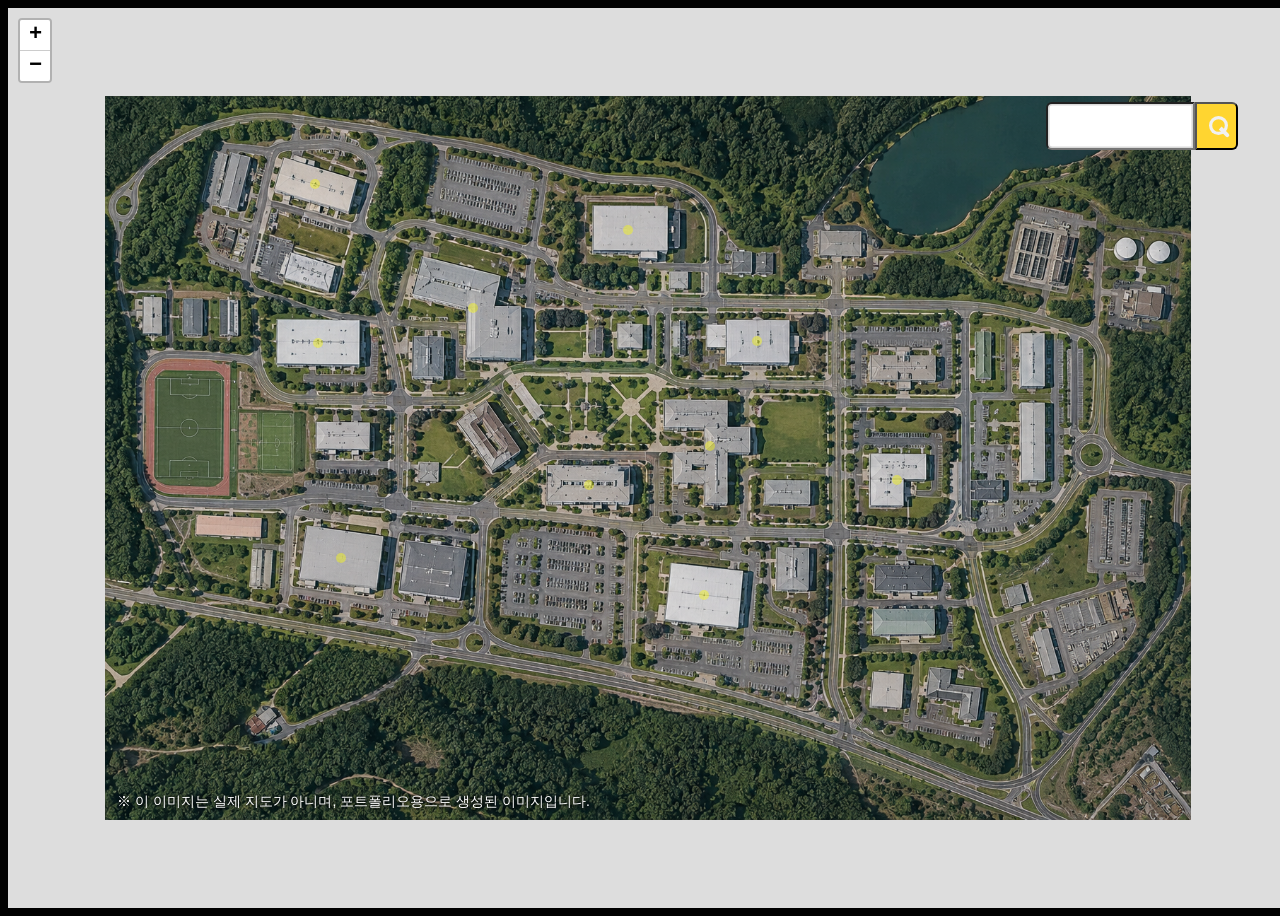
==== bas-rebuild/home.html @ a335b6c9 "refactor: move the app into bas-rebuild/" ====
<!doctype html>
<!-- @noSnoop -->
<html lang="en">
  <head>
    <meta charset="UTF-8" />
    <title>UMCS OVERVIEW</title>
    <link rel="stylesheet" href="./lib/leaflet/leaflet.css" />
    <link rel="stylesheet" href="style.css" />
  </head>

  <body>
    <div id="map"></div>
    <div class="listBox"></div>

    <div class="srch_form autocomplete">
      <form action="" class="search-bar">
        <input
          type="search"
          name="search"
          id="search"
          onkeyup="filter()"
          pattern=".*\S.*"
          required
        />
        <button class="search-btn" type="submit">
          <span>Search</span>
        </button>
      </form>
      <div id="autoMaker"></div>
    </div>
  </body>

  <script src="./lib/leaflet/leaflet.js"></script>
  <script src="main.js"></script>
</html>
---- bas-rebuild/lib/leaflet/leaflet.css ----
/* required styles */

.leaflet-pane,
.leaflet-tile,
.leaflet-marker-icon,
.leaflet-marker-shadow,
.leaflet-tile-container,
.leaflet-pane > svg,
.leaflet-pane > canvas,
.leaflet-zoom-box,
.leaflet-image-layer,
.leaflet-layer {
	position: absolute;
	left: 0;
	top: 0;
	}
.leaflet-container {
	overflow: hidden;
	}
.leaflet-tile,
.leaflet-marker-icon,
.leaflet-marker-shadow {
	-webkit-user-select: none;
	   -moz-user-select: none;
	        user-select: none;
	  -webkit-user-drag: none;
	}
/* Prevents IE11 from highlighting tiles in blue */
.leaflet-tile::selection {
	background: transparent;
}
/* Safari renders non-retina tile on retina better with this, but Chrome is worse */
.leaflet-safari .leaflet-tile {
	image-rendering: -webkit-optimize-contrast;
	}
/* hack that prevents hw layers "stretching" when loading new tiles */
.leaflet-safari .leaflet-tile-container {
	width: 1600px;
	height: 1600px;
	-webkit-transform-origin: 0 0;
	}
.leaflet-marker-icon,
.leaflet-marker-shadow {
	display: block;
	}
/* .leaflet-container svg: reset svg max-width decleration shipped in Joomla! (joomla.org) 3.x */
/* .leaflet-container img: map is broken in FF if you have max-width: 100% on tiles */
.leaflet-container .leaflet-overlay-pane svg {
	max-width: none !important;
	max-height: none !important;
	}
.leaflet-container .leaflet-marker-pane img,
.leaflet-container .leaflet-shadow-pane img,
.leaflet-container .leaflet-tile-pane img,
.leaflet-container img.leaflet-image-layer,
.leaflet-container .leaflet-tile {
	max-width: none !important;
	max-height: none !important;
	width: auto;
	padding: 0;
	}

.leaflet-container img.leaflet-tile {
	/* See: https://bugs.chromium.org/p/chromium/issues/detail?id=600120 */
	mix-blend-mode: plus-lighter;
}

.leaflet-container.leaflet-touch-zoom {
	-ms-touch-action: pan-x pan-y;
	touch-action: pan-x pan-y;
	}
.leaflet-container.leaflet-touch-drag {
	-ms-touch-action: pinch-zoom;
	/* Fallback for FF which doesn't support pinch-zoom */
	touch-action: none;
	touch-action: pinch-zoom;
}
.leaflet-container.leaflet-touch-drag.leaflet-touch-zoom {
	-ms-touch-action: none;
	touch-action: none;
}
.leaflet-container {
	-webkit-tap-highlight-color: transparent;
}
.leaflet-container a {
	-webkit-tap-highlight-color: rgba(51, 181, 229, 0.4);
}
.leaflet-tile {
	filter: inherit;
	visibility: hidden;
	}
.leaflet-tile-loaded {
	visibility: inherit;
	}
.leaflet-zoom-box {
	width: 0;
	height: 0;
	-moz-box-sizing: border-box;
	     box-sizing: border-box;
	z-index: 800;
	}
/* workaround for https://bugzilla.mozilla.org/show_bug.cgi?id=888319 */
.leaflet-overlay-pane svg {
	-moz-user-select: none;
	}

.leaflet-pane         { z-index: 400; }

.leaflet-tile-pane    { z-index: 200; }
.leaflet-overlay-pane { z-index: 400; }
.leaflet-shadow-pane  { z-index: 500; }
.leaflet-marker-pane  { z-index: 600; }
.leaflet-tooltip-pane   { z-index: 650; }
.leaflet-popup-pane   { z-index: 700; }

.leaflet-map-pane canvas { z-index: 100; }
.leaflet-map-pane svg    { z-index: 200; }

.leaflet-vml-shape {
	width: 1px;
	height: 1px;
	}
.lvml {
	behavior: url(#default#VML);
	display: inline-block;
	position: absolute;
	}


/* control positioning */

.leaflet-control {
	position: relative;
	z-index: 800;
	pointer-events: visiblePainted; /* IE 9-10 doesn't have auto */
	pointer-events: auto;
	}
.leaflet-top,
.leaflet-bottom {
	position: absolute;
	z-index: 1000;
	pointer-events: none;
	}
.leaflet-top {
	top: 0;
	}
.leaflet-right {
	right: 0;
	}
.leaflet-bottom {
	bottom: 0;
	}
.leaflet-left {
	left: 0;
	}
.leaflet-control {
	float: left;
	clear: both;
	}
.leaflet-right .leaflet-control {
	float: right;
	}
.leaflet-top .leaflet-control {
	margin-top: 10px;
	}
.leaflet-bottom .leaflet-control {
	margin-bottom: 10px;
	}
.leaflet-left .leaflet-control {
	margin-left: 10px;
	}
.leaflet-right .leaflet-control {
	margin-right: 10px;
	}


/* zoom and fade animations */

.leaflet-fade-anim .leaflet-popup {
	opacity: 0;
	-webkit-transition: opacity 0.2s linear;
	   -moz-transition: opacity 0.2s linear;
	        transition: opacity 0.2s linear;
	}
.leaflet-fade-anim .leaflet-map-pane .leaflet-popup {
	opacity: 1;
	}
.leaflet-zoom-animated {
	-webkit-transform-origin: 0 0;
	    -ms-transform-origin: 0 0;
	        transform-origin: 0 0;
	}
svg.leaflet-zoom-animated {
	will-change: transform;
}

.leaflet-zoom-anim .leaflet-zoom-animated {
	-webkit-transition: -webkit-transform 0.25s cubic-bezier(0,0,0.25,1);
	   -moz-transition:    -moz-transform 0.25s cubic-bezier(0,0,0.25,1);
	        transition:         transform 0.25s cubic-bezier(0,0,0.25,1);
	}
.leaflet-zoom-anim .leaflet-tile,
.leaflet-pan-anim .leaflet-tile {
	-webkit-transition: none;
	   -moz-transition: none;
	        transition: none;
	}

.leaflet-zoom-anim .leaflet-zoom-hide {
	visibility: hidden;
	}


/* cursors */

.leaflet-interactive {
	cursor: pointer;
	}
.leaflet-grab {
	cursor: -webkit-grab;
	cursor:    -moz-grab;
	cursor:         grab;
	}
.leaflet-crosshair,
.leaflet-crosshair .leaflet-interactive {
	cursor: crosshair;
	}
.leaflet-popup-pane,
.leaflet-control {
	cursor: auto;
	}
.leaflet-dragging .leaflet-grab,
.leaflet-dragging .leaflet-grab .leaflet-interactive,
.leaflet-dragging .leaflet-marker-draggable {
	cursor: move;
	cursor: -webkit-grabbing;
	cursor:    -moz-grabbing;
	cursor:         grabbing;
	}

/* marker & overlays interactivity */
.leaflet-marker-icon,
.leaflet-marker-shadow,
.leaflet-image-layer,
.leaflet-pane > svg path,
.leaflet-tile-container {
	pointer-events: none;
	}

.leaflet-marker-icon.leaflet-interactive,
.leaflet-image-layer.leaflet-interactive,
.leaflet-pane > svg path.leaflet-interactive,
svg.leaflet-image-layer.leaflet-interactive path {
	pointer-events: visiblePainted; /* IE 9-10 doesn't have auto */
	pointer-events: auto;
	}

/* visual tweaks */

.leaflet-container {
	background: #ddd;
	outline-offset: 1px;
	}
.leaflet-container a {
	color: #0078A8;
	}
.leaflet-zoom-box {
	border: 2px dotted #38f;
	background: rgba(255,255,255,0.5);
	}


/* general typography */
.leaflet-container {
	font-family: "Helvetica Neue", Arial, Helvetica, sans-serif;
	font-size: 12px;
	font-size: 0.75rem;
	line-height: 1.5;
	}


/* general toolbar styles */

.leaflet-bar {
	box-shadow: 0 1px 5px rgba(0,0,0,0.65);
	border-radius: 4px;
	}
.leaflet-bar a {
	background-color: #fff;
	border-bottom: 1px solid #ccc;
	width: 26px;
	height: 26px;
	line-height: 26px;
	display: block;
	text-align: center;
	text-decoration: none;
	color: black;
	}
.leaflet-bar a,
.leaflet-control-layers-toggle {
	background-position: 50% 50%;
	background-repeat: no-repeat;
	display: block;
	}
.leaflet-bar a:hover,
.leaflet-bar a:focus {
	background-color: #f4f4f4;
	}
.leaflet-bar a:first-child {
	border-top-left-radius: 4px;
	border-top-right-radius: 4px;
	}
.leaflet-bar a:last-child {
	border-bottom-left-radius: 4px;
	border-bottom-right-radius: 4px;
	border-bottom: none;
	}
.leaflet-bar a.leaflet-disabled {
	cursor: default;
	background-color: #f4f4f4;
	color: #bbb;
	}

.leaflet-touch .leaflet-bar a {
	width: 30px;
	height: 30px;
	line-height: 30px;
	}
.leaflet-touch .leaflet-bar a:first-child {
	border-top-left-radius: 2px;
	border-top-right-radius: 2px;
	}
.leaflet-touch .leaflet-bar a:last-child {
	border-bottom-left-radius: 2px;
	border-bottom-right-radius: 2px;
	}

/* zoom control */

.leaflet-control-zoom-in,
.leaflet-control-zoom-out {
	font: bold 18px 'Lucida Console', Monaco, monospace;
	text-indent: 1px;
	}

.leaflet-touch .leaflet-control-zoom-in, .leaflet-touch .leaflet-control-zoom-out  {
	font-size: 22px;
	}


/* layers control */

.leaflet-control-layers {
	box-shadow: 0 1px 5px rgba(0,0,0,0.4);
	background: #fff;
	border-radius: 5px;
	}
.leaflet-control-layers-toggle {
	background-image: url(images/layers.png);
	width: 36px;
	height: 36px;
	}
.leaflet-retina .leaflet-control-layers-toggle {
	background-image: url(images/layers-2x.png);
	background-size: 26px 26px;
	}
.leaflet-touch .leaflet-control-layers-toggle {
	width: 44px;
	height: 44px;
	}
.leaflet-control-layers .leaflet-control-layers-list,
.leaflet-control-layers-expanded .leaflet-control-layers-toggle {
	display: none;
	}
.leaflet-control-layers-expanded .leaflet-control-layers-list {
	display: block;
	position: relative;
	}
.leaflet-control-layers-expanded {
	padding: 6px 10px 6px 6px;
	color: #333;
	background: #fff;
	}
.leaflet-control-layers-scrollbar {
	overflow-y: scroll;
	overflow-x: hidden;
	padding-right: 5px;
	}
.leaflet-control-layers-selector {
	margin-top: 2px;
	position: relative;
	top: 1px;
	}
.leaflet-control-layers label {
	display: block;
	font-size: 13px;
	font-size: 1.08333em;
	}
.leaflet-control-layers-separator {
	height: 0;
	border-top: 1px solid #ddd;
	margin: 5px -10px 5px -6px;
	}

/* Default icon URLs */
.leaflet-default-icon-path { /* used only in path-guessing heuristic, see L.Icon.Default */
	background-image: url(images/marker-icon.png);
	}


/* attribution and scale controls */

.leaflet-container .leaflet-control-attribution {
	background: #fff;
	background: rgba(255, 255, 255, 0.8);
	margin: 0;
	}
.leaflet-control-attribution,
.leaflet-control-scale-line {
	padding: 0 5px;
	color: #333;
	line-height: 1.4;
	}
.leaflet-control-attribution a {
	text-decoration: none;
	}
.leaflet-control-attribution a:hover,
.leaflet-control-attribution a:focus {
	text-decoration: underline;
	}
.leaflet-attribution-flag {
	display: inline !important;
	vertical-align: baseline !important;
	width: 1em;
	height: 0.6669em;
	}
.leaflet-left .leaflet-control-scale {
	margin-left: 5px;
	}
.leaflet-bottom .leaflet-control-scale {
	margin-bottom: 5px;
	}
.leaflet-control-scale-line {
	border: 2px solid #777;
	border-top: none;
	line-height: 1.1;
	padding: 2px 5px 1px;
	white-space: nowrap;
	-moz-box-sizing: border-box;
	     box-sizing: border-box;
	background: rgba(255, 255, 255, 0.8);
	text-shadow: 1px 1px #fff;
	}
.leaflet-control-scale-line:not(:first-child) {
	border-top: 2px solid #777;
	border-bottom: none;
	margin-top: -2px;
	}
.leaflet-control-scale-line:not(:first-child):not(:last-child) {
	border-bottom: 2px solid #777;
	}

.leaflet-touch .leaflet-control-attribution,
.leaflet-touch .leaflet-control-layers,
.leaflet-touch .leaflet-bar {
	box-shadow: none;
	}
.leaflet-touch .leaflet-control-layers,
.leaflet-touch .leaflet-bar {
	border: 2px solid rgba(0,0,0,0.2);
	background-clip: padding-box;
	}


/* popup */

.leaflet-popup {
	position: absolute;
	text-align: center;
	margin-bottom: 20px;
	}
.leaflet-popup-content-wrapper {
	padding: 1px;
	text-align: left;
	border-radius: 12px;
	}
.leaflet-popup-content {
	margin: 13px 24px 13px 20px;
	line-height: 1.3;
	font-size: 13px;
	font-size: 1.08333em;
	min-height: 1px;
	}
.leaflet-popup-content p {
	margin: 17px 0;
	margin: 1.3em 0;
	}
.leaflet-popup-tip-container {
	width: 40px;
	height: 20px;
	position: absolute;
	left: 50%;
	margin-top: -1px;
	margin-left: -20px;
	overflow: hidden;
	pointer-events: none;
	}
.leaflet-popup-tip {
	width: 17px;
	height: 17px;
	padding: 1px;

	margin: -10px auto 0;
	pointer-events: auto;

	-webkit-transform: rotate(45deg);
	   -moz-transform: rotate(45deg);
	    -ms-transform: rotate(45deg);
	        transform: rotate(45deg);
	}
.leaflet-popup-content-wrapper,
.leaflet-popup-tip {
	background: white;
	color: #333;
	box-shadow: 0 3px 14px rgba(0,0,0,0.4);
	}
.leaflet-container a.leaflet-popup-close-button {
	position: absolute;
	top: 0;
	right: 0;
	border: none;
	text-align: center;
	width: 24px;
	height: 24px;
	font: 16px/24px Tahoma, Verdana, sans-serif;
	color: #757575;
	text-decoration: none;
	background: transparent;
	}
.leaflet-container a.leaflet-popup-close-button:hover,
.leaflet-container a.leaflet-popup-close-button:focus {
	color: #585858;
	}
.leaflet-popup-scrolled {
	overflow: auto;
	}

.leaflet-oldie .leaflet-popup-content-wrapper {
	-ms-zoom: 1;
	}
.leaflet-oldie .leaflet-popup-tip {
	width: 24px;
	margin: 0 auto;

	-ms-filter: "progid:DXImageTransform.Microsoft.Matrix(M11=0.70710678, M12=0.70710678, M21=-0.70710678, M22=0.70710678)";
	filter: progid:DXImageTransform.Microsoft.Matrix(M11=0.70710678, M12=0.70710678, M21=-0.70710678, M22=0.70710678);
	}

.leaflet-oldie .leaflet-control-zoom,
.leaflet-oldie .leaflet-control-layers,
.leaflet-oldie .leaflet-popup-content-wrapper,
.leaflet-oldie .leaflet-popup-tip {
	border: 1px solid #999;
	}


/* div icon */

.leaflet-div-icon {
	background: #fff;
	border: 1px solid #666;
	}


/* Tooltip */
/* Base styles for the element that has a tooltip */
.leaflet-tooltip {
	position: absolute;
	padding: 6px;
	background-color: #fff;
	border: 1px solid #fff;
	border-radius: 3px;
	color: #222;
	white-space: nowrap;
	-webkit-user-select: none;
	-moz-user-select: none;
	-ms-user-select: none;
	user-select: none;
	pointer-events: none;
	box-shadow: 0 1px 3px rgba(0,0,0,0.4);
	}
.leaflet-tooltip.leaflet-interactive {
	cursor: pointer;
	pointer-events: auto;
	}
.leaflet-tooltip-top:before,
.leaflet-tooltip-bottom:before,
.leaflet-tooltip-left:before,
.leaflet-tooltip-right:before {
	position: absolute;
	pointer-events: none;
	border: 6px solid transparent;
	background: transparent;
	content: "";
	}

/* Directions */

.leaflet-tooltip-bottom {
	margin-top: 6px;
}
.leaflet-tooltip-top {
	margin-top: -6px;
}
.leaflet-tooltip-bottom:before,
.leaflet-tooltip-top:before {
	left: 50%;
	margin-left: -6px;
	}
.leaflet-tooltip-top:before {
	bottom: 0;
	margin-bottom: -12px;
	border-top-color: #fff;
	}
.leaflet-tooltip-bottom:before {
	top: 0;
	margin-top: -12px;
	margin-left: -6px;
	border-bottom-color: #fff;
	}
.leaflet-tooltip-left {
	margin-left: -6px;
}
.leaflet-tooltip-right {
	margin-left: 6px;
}
.leaflet-tooltip-left:before,
.leaflet-tooltip-right:before {
	top: 50%;
	margin-top: -6px;
	}
.leaflet-tooltip-left:before {
	right: 0;
	margin-right: -12px;
	border-left-color: #fff;
	}
.leaflet-tooltip-right:before {
	left: 0;
	margin-left: -12px;
	border-right-color: #fff;
	}

/* Printing */

@media print {
	/* Prevent printers from removing background-images of controls. */
	.leaflet-control {
		-webkit-print-color-adjust: exact;
		print-color-adjust: exact;
		}
	}
---- bas-rebuild/style.css ----
body{
  background-color : black; 
  box-sizing: border-box;
}

  /*.autocomplete {*/
  /*position: absolute;*/
  /*right: 30px;*/
  /*display: inline-block;*/
  /*}*/

  .autocomplete-items {
      position: absolute;
      border: 1px solid #d4d4d4;
      border-bottom: none;
      border-top: none;
      z-index: 99;
      width:120px;
      top: 70%;
      left: 40px;
      right: 0;
  }

  .autocomplete-items div {
      padding: 10px;
      cursor: pointer;
      background-color: #fff;
      border-bottom: 1px solid #d4d4d4;
  }

  .autocomplete-items div:hover {
      background-color: #e9e9e9;
  }

  .autocomplete-active {
  background-color: DodgerBlue !important;
      color: #ffffff;
  }	

#map{
  width:100vw;
  height:100vh;
  position: relative;
  z-index: 0; /* Leaflet 패널(z-index 400~700)이 마커·서치바 위로 올라오지 않게 스택 컨텍스트 생성 */
}
.searchBox {
  position:absolute;
  top:100px;
  right:30px;
}

.listBox {
  max-width: 500px;
  display: none;
}

/* #search{
  width: 100px;
  height:35px;
  margin: 0 auto;
  padding: 0;
} */

#temp{
  margin-left: 600px;
}

.listInner {
  background-color: #dedede;
  margin: 10px 5px;
  padding: 4px;
  display: none;
}

.user-wrap{
  width: 75px;
}

.point {
  color: black;
  font-size: 50px;
  display: block;
}

.text{
  position: absolute;
  font-size: 25px;
  font-weight: bold;
  color: black;
  top: 30px;
  left: -25%;
  background-color: white;
  border: outset navy;
  display: flex;
  padding: 2px 7px;
  white-space: nowrap;
  transform:translate(-25%,5%)
}

.marker{
    position: absolute;
    width: 10px;
    height: 10px;
}

.marker_info {
    font-family: Consolas, monospace;
    font-size: 20px;
    padding: 10px 15px;
    background-color: #444444;
    border-radius: 5px;
    color: #ffffff;
    position:absolute;
    display: none;
    top: 20px;
    left: 50%;
    transform: translateX(-50%); /* 박스 가운데가 마커 중심 아래에 오도록 */
    white-space: nowrap;         /* 텍스트 길이에 맞춰 박스가 늘어나고 한 줄로 유지 */
}

.marker_link {
    box-sizing: border-box;
    border-radius: 10px;
    background-color: yellow;
    width: 10px;
    height: 10px;
    opacity: 0.4;
    display: block;
    transition: transform 1s;
}

/* 10x10 → 20x20. scale이라 중심이 고정된다 */
.marker_link:hover{
    opacity: 0.75;
    border: 1px solid red;
    transform: scale(2);
}

.map-notice-text {
    position: absolute;
    bottom: 0;
    left: 0;
    white-space: nowrap;
    font-size: 14px;
    color: #ffffff;
    text-shadow: 0 0 3px #000000, 0 0 6px #000000; /* 위성 이미지 위에서도 읽히도록 */
    pointer-events: none;
}

.marker_link:hover + .marker_info{    
  position:absolute;
  display: block;
}

button, input {
    font: 1em Hind, calibri;
    line-height: 1.5em;
}
input {
    color: #171717;
}
.search-bar {
    display: flex;
}

.search-bar input,
.search-btn, 
.search-btn:before, 
.search-btn:after {
    transition: all 0.25s ease-out;
}
.search-bar input,
.search-btn {
    width: 3em;
    height: 3em;
}
.search-bar input:invalid:not(:focus),
.search-btn {
    cursor: pointer;
}
.search-bar,
.search-bar input:focus,
.search-bar input:valid  {
    width: 100%;
}
.search-bar input:focus,
.search-bar input:not(:focus) + .search-btn:focus {
    outline: transparent;
}
.search-bar {
  padding:2em;
  position: absolute;
  top:70px;
  right:10px;
    justify-content: center;
    max-width: 12em;
}
.search-bar input {
    background: transparent;
    border-radius: 1.5em;
    box-shadow: 0 0 0 0.6em #ffd530 inset;
    padding: 0.75em;
    transform: translate(0.5em,0.5em) scale(0.5);
    transform-origin: 100% 0;
    -webkit-appearance: none;
    -moz-appearance: none;
    appearance: none;
}
.search-bar input::-webkit-search-decoration {
    -webkit-appearance: none;
}
.search-bar input:focus,
.search-bar input:valid {
    background: #fff;
    border-radius: 0.375em 0 0 0.375em;
    box-shadow: 0 0 0 0.1em #d9d9d9 inset;
    transform: scale(1);
}
.search-btn {
    background: #ffd530;
    border-radius: 0 0.75em 0.75em 0 / 0 1.5em 1.5em 0;
    padding: 0.75em;
    position: relative;
    transform: translate(0.25em,0.25em) rotate(45deg) scale(0.25,0.125);
    transform-origin: 0 50%;
}
.search-btn:before, 
.search-btn:after {
    content: "";
    display: block;
    opacity: 0;
    position: absolute;
}
.search-btn:before {
    border-radius: 50%;
    box-shadow: 0 0 0 0.2em #f1f1f1 inset;
    top: 0.75em;
    left: 0.75em;
    width: 1.2em;
    height: 1.2em;
}
.search-btn:after {
    background: #f1f1f1;
    border-radius: 0 0.25em 0.25em 0;
    top: 51%;
    left: 51%;
    width: 0.75em;
    height: 0.25em;
    transform: translate(0.2em,0) rotate(45deg);
    transform-origin: 0 50%;
}
.search-btn span {
    display: inline-block;
    overflow: hidden;
    width: 1px;
    height: 1px;
}

/* Active state */
.search-bar input:focus + .search-btn,
.search-bar input:valid + .search-btn {
    background: #ffd530;
    border-radius: 0 0.375em 0.375em 0;
    transform: scale(1);
}
.search-bar input:focus + .search-btn:before, 
.search-bar input:focus + .search-btn:after,
.search-bar input:valid + .search-btn:before, 
.search-bar input:valid + .search-btn:after {
    opacity: 1;
}
.search-bar input:focus + .search-btn:hover,
.search-bar input:valid + .search-btn:hover,
.search-bar input:valid:not(:focus) + .search-btn:focus {
    background: #0c48db;
}
.search-bar input:focus + .search-btn:active,
.search-bar input:valid + .search-btn:active {
    transform: translateY(1px);
}

@media screen and (prefers-color-scheme: dark) {
    body, input {
        color: #f1f1f1;
    }
    body {
        background: #171717;
    }
    .search-bar input {
        box-shadow: 0 0 0 0.4em #f1f1f1 inset;
    }
    .search-bar input:focus,
    .search-bar input:valid {
        background: #3d3d3d;
        box-shadow: 0 0 0 0.1em #3d3d3d inset;
    }
    .search-btn {
        background: #f1f1f1;
    }
}
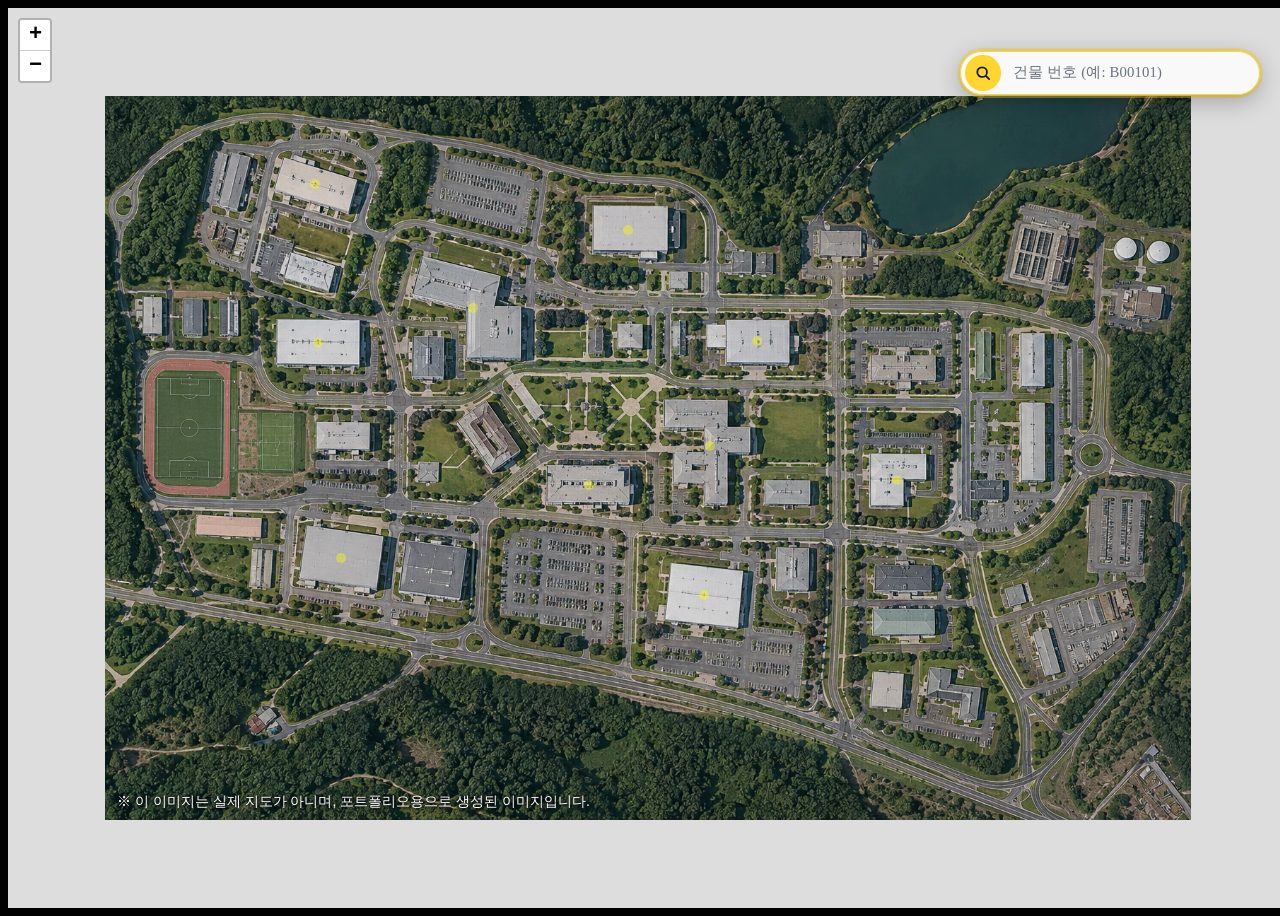
==== commit b3be8348: "feat: redesign map search bar and make the search pin responsive" ====
--- a/bas-rebuild/home.html
+++ b/bas-rebuild/home.html
@@ -1,35 +1,42 @@
-<!doctype html>
-<!-- @noSnoop -->
-<html lang="en">
-  <head>
-    <meta charset="UTF-8" />
-    <title>UMCS OVERVIEW</title>
-    <link rel="stylesheet" href="./lib/leaflet/leaflet.css" />
-    <link rel="stylesheet" href="style.css" />
-  </head>
-
-  <body>
-    <div id="map"></div>
-    <div class="listBox"></div>
-
-    <div class="srch_form autocomplete">
-      <form action="" class="search-bar">
-        <input
-          type="search"
-          name="search"
-          id="search"
-          onkeyup="filter()"
-          pattern=".*\S.*"
-          required
-        />
-        <button class="search-btn" type="submit">
-          <span>Search</span>
-        </button>
-      </form>
-      <div id="autoMaker"></div>
-    </div>
-  </body>
-
-  <script src="./lib/leaflet/leaflet.js"></script>
-  <script src="main.js"></script>
-</html>
+<!doctype html>
+<!-- @noSnoop -->
+<html lang="en">
+  <head>
+    <meta charset="UTF-8" />
+    <title>UMCS OVERVIEW</title>
+    <link rel="stylesheet" href="./lib/leaflet/leaflet.css" />
+    <link rel="stylesheet" href="style.css" />
+  </head>
+
+  <body>
+    <div id="map"></div>
+    <div class="listBox"></div>
+
+    <div class="srch_form autocomplete">
+      <form action="" class="search-bar">
+        <input
+          type="search"
+          name="search"
+          id="search"
+          placeholder="건물 번호 (예: B00101)"
+          autocomplete="off"
+          aria-label="건물 번호 검색"
+          onkeyup="filter()"
+          pattern=".*\S.*"
+          required
+        />
+        <button class="search-btn" type="submit">
+          <svg viewBox="0 0 24 24" fill="none" stroke="currentColor" stroke-width="2.4" stroke-linecap="round" stroke-linejoin="round" aria-hidden="true">
+            <circle cx="11" cy="11" r="6.5" />
+            <path d="M16 16l4.5 4.5" />
+          </svg>
+          <span>Search</span>
+        </button>
+      </form>
+      <div id="autoMaker"></div>
+    </div>
+  </body>
+
+  <script src="./lib/leaflet/leaflet.js"></script>
+  <script src="main.js"></script>
+</html>
--- a/bas-rebuild/style.css
+++ b/bas-rebuild/style.css
@@ -3,39 +3,6 @@
   box-sizing: border-box;
 }
 
-  /*.autocomplete {*/
-  /*position: absolute;*/
-  /*right: 30px;*/
-  /*display: inline-block;*/
-  /*}*/
-
-  .autocomplete-items {
-      position: absolute;
-      border: 1px solid #d4d4d4;
-      border-bottom: none;
-      border-top: none;
-      z-index: 99;
-      width:120px;
-      top: 70%;
-      left: 40px;
-      right: 0;
-  }
-
-  .autocomplete-items div {
-      padding: 10px;
-      cursor: pointer;
-      background-color: #fff;
-      border-bottom: 1px solid #d4d4d4;
-  }
-
-  .autocomplete-items div:hover {
-      background-color: #e9e9e9;
-  }
-
-  .autocomplete-active {
-  background-color: DodgerBlue !important;
-      color: #ffffff;
-  }	
 
 #map{
   width:100vw;
@@ -54,13 +21,6 @@
   display: none;
 }
 
-/* #search{
-  width: 100px;
-  height:35px;
-  margin: 0 auto;
-  padding: 0;
-} */
-
 #temp{
   margin-left: 600px;
 }
@@ -72,29 +32,84 @@
   display: none;
 }
 
-.user-wrap{
-  width: 75px;
-}
-
-.point {
-  color: black;
-  font-size: 50px;
+/* ───────── 검색 결과 핀 + 건물 이름 ───────── */
+/* Leaflet이 JS에서 inline으로 지정하는 크기/앵커(75px 고정)를 CSS 변수로 덮어써 반응형으로 만든다.
+   pin.png 비율(549x455 ≈ 0.8288)을 유지하고, 핀 끝(하단 중앙)이 건물 좌표를 가리키도록 앵커를 맞춘다. */
+.user-wrap {
+  --pin-w: clamp(40px, 5.8vw, 75px);
+  --pin-h: calc(var(--pin-w) * 0.8288);
+  width: var(--pin-w) !important;
+  height: var(--pin-h) !important;
+  margin-left: calc(var(--pin-w) / -2) !important;
+  margin-top: calc(var(--pin-h) * -1) !important;
+}
+.user-wrap a {
   display: block;
-}
-
-.text{
+  position: relative;
+  text-decoration: none;
+}
+
+/* Leaflet 기본 규칙(.leaflet-container .leaflet-marker-pane img {width:auto})보다 우선하도록 선택자를 길게 쓴다 */
+.leaflet-container .user-wrap .point {
+  display: block;
+  width: 100%;
+  height: auto;
+  filter: drop-shadow(0 4px 5px rgba(0, 0, 0, 0.45));
+  transform-origin: 50% 100%;
+  animation: pin-drop 0.35s cubic-bezier(0.2, 0.9, 0.3, 1.25);
+}
+@keyframes pin-drop {
+  from { opacity: 0; transform: translateY(-14px) scale(0.85); }
+  to   { opacity: 1; transform: none; }
+}
+
+.text {
   position: absolute;
-  font-size: 25px;
-  font-weight: bold;
-  color: black;
-  top: 30px;
-  left: -25%;
-  background-color: white;
-  border: outset navy;
+  top: 100%;
+  left: 50%;
+  transform: translateX(-50%);
+  margin: 4px 0 0;
   display: flex;
-  padding: 2px 7px;
+  align-items: center;
+  gap: 0.5em;
+  padding: 0.4em 0.9em 0.4em 0.75em;
+  box-sizing: border-box;
+  max-width: 70vw;
+  overflow: hidden;
+  text-overflow: ellipsis;
   white-space: nowrap;
-  transform:translate(-25%,5%)
+  font: 600 clamp(12px, 1.25vw, 16px) / 1.3 Hind, calibri;
+  letter-spacing: 0.01em;
+  color: #14171c;
+  background: rgba(255, 255, 255, 0.86);
+  -webkit-backdrop-filter: blur(14px) saturate(160%);
+  backdrop-filter: blur(14px) saturate(160%);
+  border: 1px solid rgba(255, 255, 255, 0.65);
+  border-radius: 999px;
+  box-shadow: 0 6px 20px rgba(0, 0, 0, 0.3), 0 1px 2px rgba(0, 0, 0, 0.2);
+  cursor: pointer;
+  transition: background 0.2s ease, box-shadow 0.2s ease;
+}
+.text::before { /* 검색창 버튼과 같은 노란 포인트 */
+  content: "";
+  flex: none;
+  width: 0.55em;
+  height: 0.55em;
+  border-radius: 50%;
+  background: #ffd530;
+  box-shadow: 0 0 0 2px rgba(255, 213, 48, 0.35);
+}
+.user-wrap a:hover .text,
+.user-wrap a:focus-visible .text {
+  background: #ffd530;
+  box-shadow: 0 6px 20px rgba(0, 0, 0, 0.3), 0 0 0 3px rgba(255, 213, 48, 0.45);
+}
+.user-wrap a:hover .text::before,
+.user-wrap a:focus-visible .text::before { background: #14171c; box-shadow: none; }
+
+@media (prefers-reduced-motion: reduce) {
+  .point { animation: none; }
+  .text { transition: none; }
 }
 
 .marker{
@@ -156,145 +171,147 @@
     font: 1em Hind, calibri;
     line-height: 1.5em;
 }
-input {
-    color: #171717;
-}
+
+/* ───────── Search ───────── */
+.srch_form {
+  --sb-accent: #ffd530;
+  --sb-accent-hover: #ffe066;
+  --sb-ink: #14171c;
+  --sb-muted: #6b7280;
+  /* 뷰포트에 따라 같이 커지고 줄어드는 기준값 */
+  --sb-gap: clamp(5px, 1.6vw, 20px);   /* 오른쪽 여백 */
+  --sb-top: clamp(24px, 4vw, 56px);     
+  --sb-w: 90%;                          /* 펼친 검색창 너비 (자동완성 목록도 같은 값으로 정렬) */
+  --sb-h: clamp(40px, 3.4vw, 52px);
+  --sb-font: clamp(14px, 1.15vw, 16px);
+  position: absolute;
+  top: var(--sb-top);
+  right: var(--sb-gap);
+  /* 좌상단 줌 컨트롤(약 60px)을 침범하지 않도록 상한을 둔다 */
+  width: min(clamp(280px, 26vw, 360px), calc(100vw - 60px - var(--sb-gap)));
+  z-index: 1000; /* map(z-index:0) 위 */
+}
+
 .search-bar {
-    display: flex;
-}
-
-.search-bar input,
-.search-btn, 
-.search-btn:before, 
-.search-btn:after {
-    transition: all 0.25s ease-out;
-}
-.search-bar input,
+  display: flex;
+  align-items: center;
+  gap: 4px;
+  height: var(--sb-h);
+  padding: 4px;
+  width: var(--sb-w);
+  margin-left: auto; /* 항상 오른쪽 끝에 고정: 펼칠 때 왼쪽으로만 확대 */
+  box-sizing: border-box;
+  background: rgba(255, 255, 255, 0.82);
+  -webkit-backdrop-filter: blur(14px) saturate(160%);
+  backdrop-filter: blur(14px) saturate(160%);
+  border: 1px solid rgba(255, 255, 255, 0.65);
+  border-radius: 999px;
+  box-shadow: 0 6px 24px rgba(0, 0, 0, 0.28), 0 1px 2px rgba(0, 0, 0, 0.2);
+  transition: width 0.25s ease, box-shadow 0.2s ease, border-color 0.2s ease;
+}
+.search-bar:focus-within {
+  border-color: var(--sb-accent);
+  box-shadow: 0 6px 24px rgba(0, 0, 0, 0.28), 0 0 0 3px rgba(255, 213, 48, 0.45);
+}
+
 .search-btn {
-    width: 3em;
-    height: 3em;
-}
-.search-bar input:invalid:not(:focus),
-.search-btn {
-    cursor: pointer;
-}
-.search-bar,
-.search-bar input:focus,
-.search-bar input:valid  {
-    width: 100%;
-}
-.search-bar input:focus,
-.search-bar input:not(:focus) + .search-btn:focus {
-    outline: transparent;
-}
-.search-bar {
-  padding:2em;
+  order: -1;
+  flex: none;
+  display: grid;
+  place-items: center;
+  width: calc(var(--sb-h) - 8px);
+  height: calc(var(--sb-h) - 8px);
+  padding: 0;
+  border: 0;
+  border-radius: 50%;
+  background: var(--sb-accent);
+  color: var(--sb-ink);
+  cursor: pointer;
+  transition: background 0.2s ease, transform 0.1s ease;
+}
+.search-btn:hover { background: var(--sb-accent-hover); }
+.search-btn:active { transform: scale(0.94); }
+.search-btn:focus-visible { outline: 2px solid var(--sb-ink); outline-offset: 2px; }
+.search-btn svg { width: 50%; height: 50%; display: block; }
+.search-btn span { /* 스크린리더 전용 */
   position: absolute;
-  top:70px;
-  right:10px;
-    justify-content: center;
-    max-width: 12em;
-}
+  width: 1px;
+  height: 1px;
+  overflow: hidden;
+  clip-path: inset(50%);
+}
+
 .search-bar input {
-    background: transparent;
-    border-radius: 1.5em;
-    box-shadow: 0 0 0 0.6em #ffd530 inset;
-    padding: 0.75em;
-    transform: translate(0.5em,0.5em) scale(0.5);
-    transform-origin: 100% 0;
-    -webkit-appearance: none;
-    -moz-appearance: none;
-    appearance: none;
-}
-.search-bar input::-webkit-search-decoration {
-    -webkit-appearance: none;
-}
-.search-bar input:focus,
-.search-bar input:valid {
-    background: #fff;
-    border-radius: 0.375em 0 0 0.375em;
-    box-shadow: 0 0 0 0.1em #d9d9d9 inset;
-    transform: scale(1);
-}
-.search-btn {
-    background: #ffd530;
-    border-radius: 0 0.75em 0.75em 0 / 0 1.5em 1.5em 0;
-    padding: 0.75em;
-    position: relative;
-    transform: translate(0.25em,0.25em) rotate(45deg) scale(0.25,0.125);
-    transform-origin: 0 50%;
-}
-.search-btn:before, 
-.search-btn:after {
-    content: "";
-    display: block;
-    opacity: 0;
-    position: absolute;
-}
-.search-btn:before {
-    border-radius: 50%;
-    box-shadow: 0 0 0 0.2em #f1f1f1 inset;
-    top: 0.75em;
-    left: 0.75em;
-    width: 1.2em;
-    height: 1.2em;
-}
-.search-btn:after {
-    background: #f1f1f1;
-    border-radius: 0 0.25em 0.25em 0;
-    top: 51%;
-    left: 51%;
-    width: 0.75em;
-    height: 0.25em;
-    transform: translate(0.2em,0) rotate(45deg);
-    transform-origin: 0 50%;
-}
-.search-btn span {
-    display: inline-block;
-    overflow: hidden;
-    width: 1px;
-    height: 1px;
-}
-
-/* Active state */
-.search-bar input:focus + .search-btn,
-.search-bar input:valid + .search-btn {
-    background: #ffd530;
-    border-radius: 0 0.375em 0.375em 0;
-    transform: scale(1);
-}
-.search-bar input:focus + .search-btn:before, 
-.search-bar input:focus + .search-btn:after,
-.search-bar input:valid + .search-btn:before, 
-.search-bar input:valid + .search-btn:after {
-    opacity: 1;
-}
-.search-bar input:focus + .search-btn:hover,
-.search-bar input:valid + .search-btn:hover,
-.search-bar input:valid:not(:focus) + .search-btn:focus {
-    background: #0c48db;
-}
-.search-bar input:focus + .search-btn:active,
-.search-bar input:valid + .search-btn:active {
-    transform: translateY(1px);
+  flex: 1;
+  min-width: 0;
+  height: 100%;
+  padding: 0 12px 0 8px;
+  border: 0;
+  outline: 0;
+  background: transparent;
+  color: var(--sb-ink);
+  font-size: var(--sb-font);
+  letter-spacing: 0.01em;
+  text-overflow: ellipsis; /* 좁아져도 플레이스홀더가 어색하게 잘리지 않게 */
+  -webkit-appearance: none;
+  appearance: none;
+}
+.search-bar input::placeholder { color: var(--sb-muted); }
+.search-bar input::-webkit-search-decoration { -webkit-appearance: none; }
+.search-bar input::-webkit-search-cancel-button {
+  -webkit-appearance: none;
+  width: 16px;
+  height: 16px;
+  margin-right: 4px;
+  cursor: pointer;
+  opacity: 0.55;
+  background: no-repeat center / 100% url("data:image/svg+xml,%3Csvg xmlns='http://www.w3.org/2000/svg' viewBox='0 0 24 24' fill='none' stroke='%2314171c' stroke-width='2.5' stroke-linecap='round'%3E%3Cpath d='M6 6l12 12M18 6L6 18'/%3E%3C/svg%3E");
+}
+.search-bar input::-webkit-search-cancel-button:hover { opacity: 1; }
+
+/* Ctrl: required 가 켜져 있으면 비어 있고 포커스 없을 때 아이콘만 남기고 접는다 */
+.search-bar:has(input:invalid:not(:focus)) {
+  width: var(--sb-h);
+}
+.search-bar:has(input:invalid:not(:focus)) input { visibility: hidden; }
+
+/* ───────── Autocomplete ───────── */
+.autocomplete-items {
+  position: absolute;
+  top: calc(100% + 8px);
+  left: calc(100% - var(--sb-w));
+  right: 0;
+  z-index: 99;
+  max-height: min(260px, 40vh);
+  overflow-y: auto;
+  padding: 6px;
+  box-sizing: border-box;
+  background: rgba(255, 255, 255, 0.92);
+  -webkit-backdrop-filter: blur(14px) saturate(160%);
+  backdrop-filter: blur(14px) saturate(160%);
+  border: 1px solid rgba(255, 255, 255, 0.65);
+  border-radius: 16px;
+  box-shadow: 0 10px 28px rgba(0, 0, 0, 0.3);
+}
+.autocomplete-items div {
+  padding: 9px 12px;
+  border-radius: 10px;
+  color: #3a404a;
+  font-size: calc(var(--sb-font) - 1px);
+  font-variant-numeric: tabular-nums;
+  cursor: pointer;
+}
+.autocomplete-items div strong { color: var(--sb-ink); font-weight: 700; }
+.autocomplete-items div:hover { background: rgba(20, 23, 28, 0.07); }
+.autocomplete-items .autocomplete-active,
+.autocomplete-items .autocomplete-active:hover {
+  background: var(--sb-accent);
+  color: var(--sb-ink);
 }
 
 @media screen and (prefers-color-scheme: dark) {
-    body, input {
+    body {
         color: #f1f1f1;
-    }
-    body {
         background: #171717;
     }
-    .search-bar input {
-        box-shadow: 0 0 0 0.4em #f1f1f1 inset;
-    }
-    .search-bar input:focus,
-    .search-bar input:valid {
-        background: #3d3d3d;
-        box-shadow: 0 0 0 0.1em #3d3d3d inset;
-    }
-    .search-btn {
-        background: #f1f1f1;
-    }
 }
